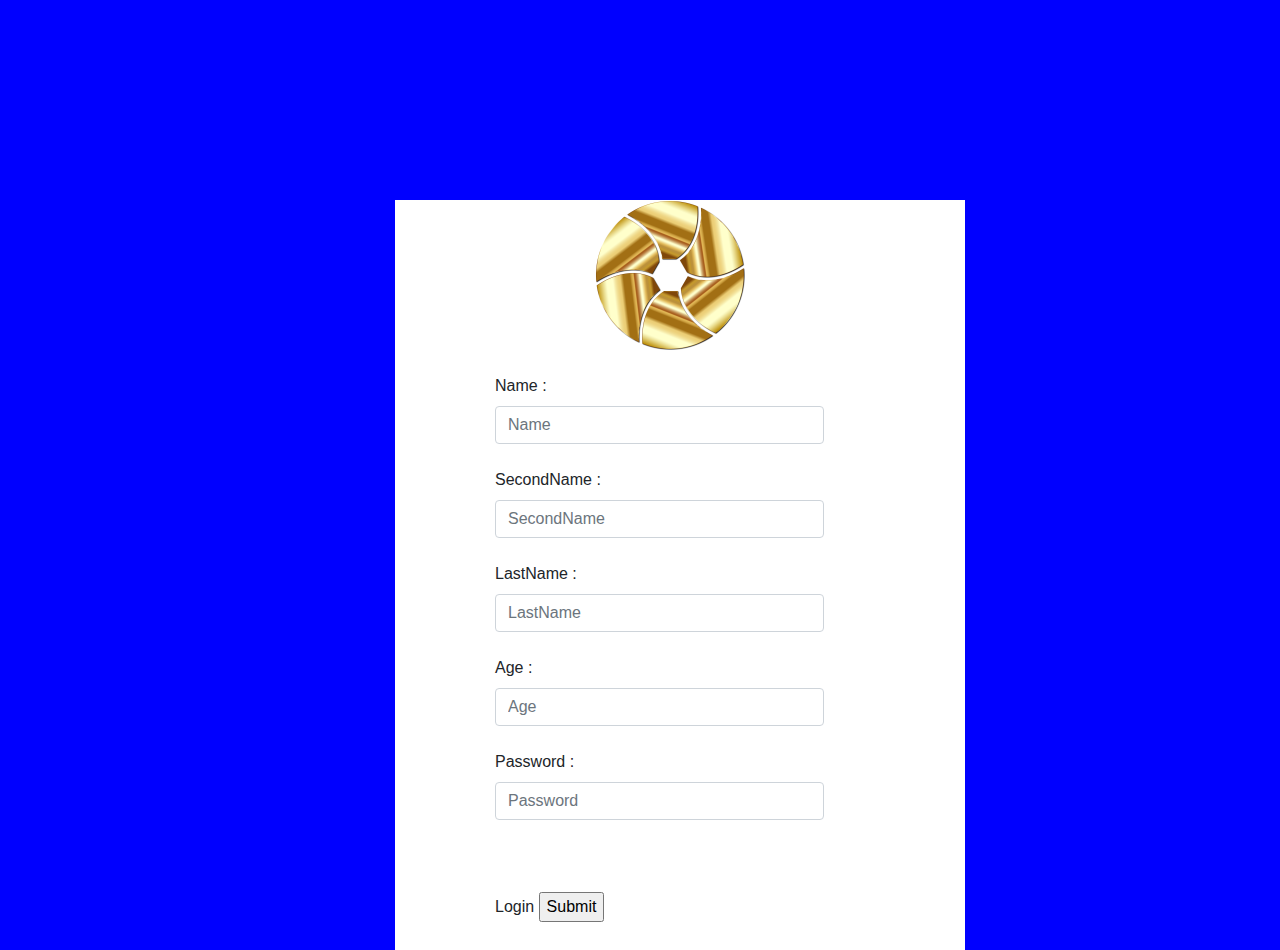
==== index.html @ 33eaca3b "add blue theme" ====
<!DOCTYPE html>
<html lang="en">
<head>
    <meta charset="UTF-8">
    <meta http-equiv="X-UA-Compatible" content="IE=edge">
    <meta name="viewport" content="width=device-width, initial-scale=1.0">
    <title>Document</title>
    <link rel="stylesheet" href="css/bootstrap.min.css">
    <link rel="stylesheet" href="css/style.css">
    <script src="js/jquery.min.js"></script>
    <script src="js/script.js"></script>
</head>
<body>
    <div class="container">
        <div class="text-center">
            
        </div>
        <div >
        
        </div>
        <div
            style="border: 5px; width: 570px; height: 750px; border-style: dotted ; margin-top: 200px;margin-left: 310px; background-color: white; border: orangered; padding-left: 100px;">
            <div>
                <img style="width: 150px; height: 150px; margin-left: 100px" src="image/lig.png" alt="">
                <form action="index2.html">
                    <br>
                    <label for="name">Name :</label>
                    <input type="text" placeholder="Name"  class="form-control" style="width: 70%"  ; required>
                    <br>
                    <label for="name2">SecondName :</label>
                    <input type="text" id="pass" placeholder="SecondName"  class="form-control" style="width: 70%"  ; required>
                    <br>
                    <label for="name3">LastName :</label>
                    <input type="text" placeholder="LastName" class="form-control" style="width: 70%; " required >
                    <br>
                    <label for="name3">Age :</label>
                    <input type="number" placeholder="Age" class="form-control" style="width: 70%; " required >
                    <br>
                    <label for="name3">Password :</label>
                    <input type="password" placeholder="Password" class="form-control" style="width: 70%; " required >
                    <br>
                    <div class="container" style="float: inherit;">
                    
                        <br>
                        <label for=""></label>
                        <label for=""></label>
                        <label for=""></label>
                        <label for=""></label>
                        <label for=""></label>
                        <label for=""></label>
                        <label for=""></label>
                        <label for=""></label>
                        <label for=""></label>
                        <label for=""></label>
                        <label for=""></label>
                        <label for=""></label>
                        
                        

                    </div>
                    <div>
                        
                            <label for="">Login</label>
                            <input type="submit">
                        </form>
                    </div>
                </form>
                
            </div>
        </div>
    </div>
</body>
</html>
---- css/style.css ----
body{
  background-color: blue;
}
#drop{
  display: none;
}
#head{
  text-decoration: none;

}
#head:hover{
text-decoration: none;
background-color: midnightblue;
color: white;
}
#text{
color: white;
}
#sell{
  display: none;
}
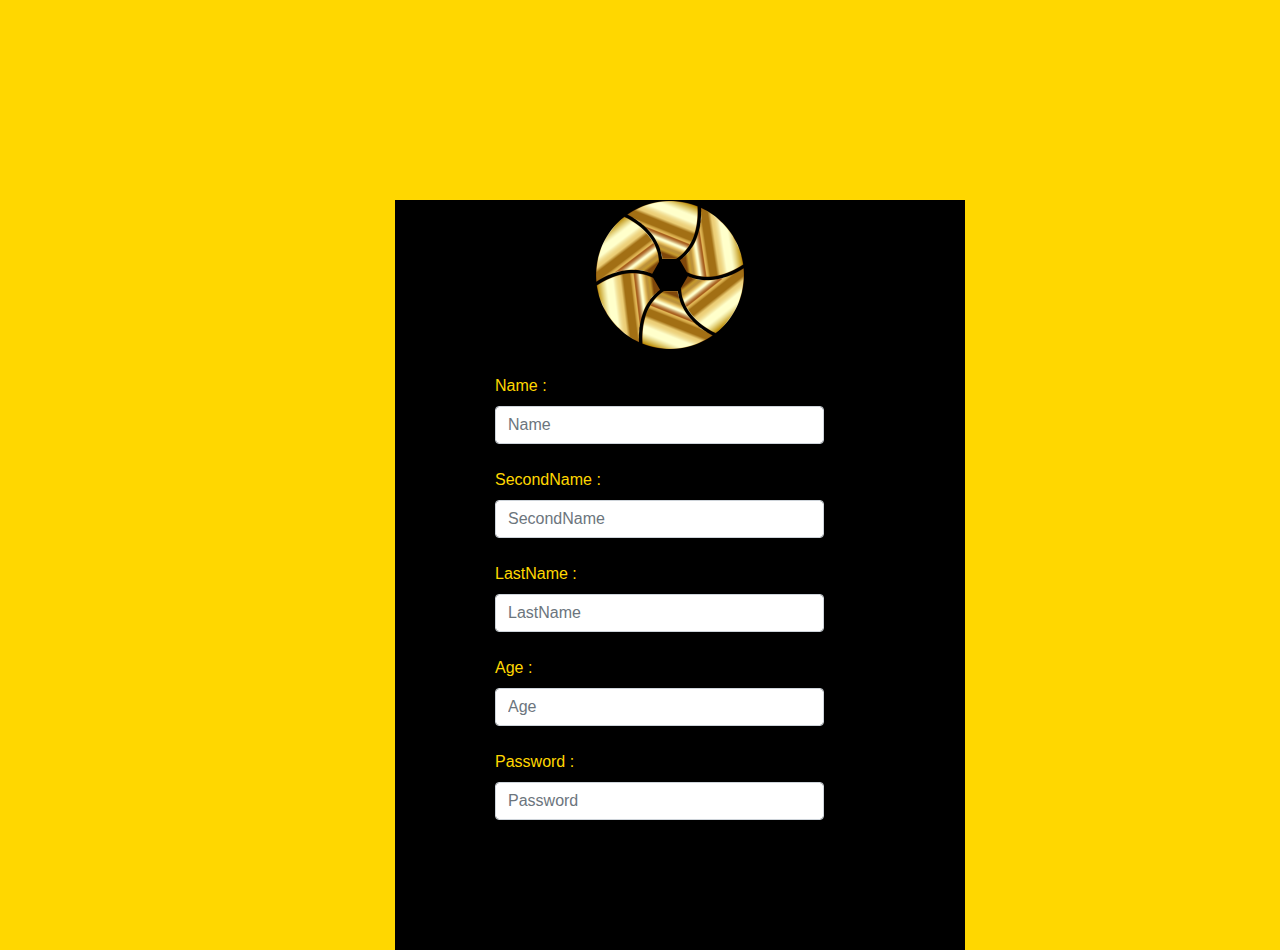
==== commit bc282fa5: "add gold-theme" ====
--- a/index.html
+++ b/index.html
@@ -19,7 +19,7 @@
         
         </div>
         <div
-            style="border: 5px; width: 570px; height: 750px; border-style: dotted ; margin-top: 200px;margin-left: 310px; background-color: white; border: orangered; padding-left: 100px;">
+            style="border: 5px; width: 570px; height: 750px; border-style: dotted ; margin-top: 200px;margin-left: 310px; background-color: black; border: orangered; padding-left: 100px; color: gold;">
             <div>
                 <img style="width: 150px; height: 150px; margin-left: 100px" src="image/lig.png" alt="">
                 <form action="index2.html">
@@ -60,8 +60,8 @@
                     </div>
                     <div>
                         
-                            <label for="">Login</label>
-                            <input type="submit">
+                            <label for="Login>Login</label>
+                            <input type="submit" >
                         </form>
                     </div>
                 </form>
--- a/css/style.css
+++ b/css/style.css
@@ -1,5 +1,5 @@
 body{
-  background-color: blue;
+  background-color: gold;
 }
 #drop{
   display: none;
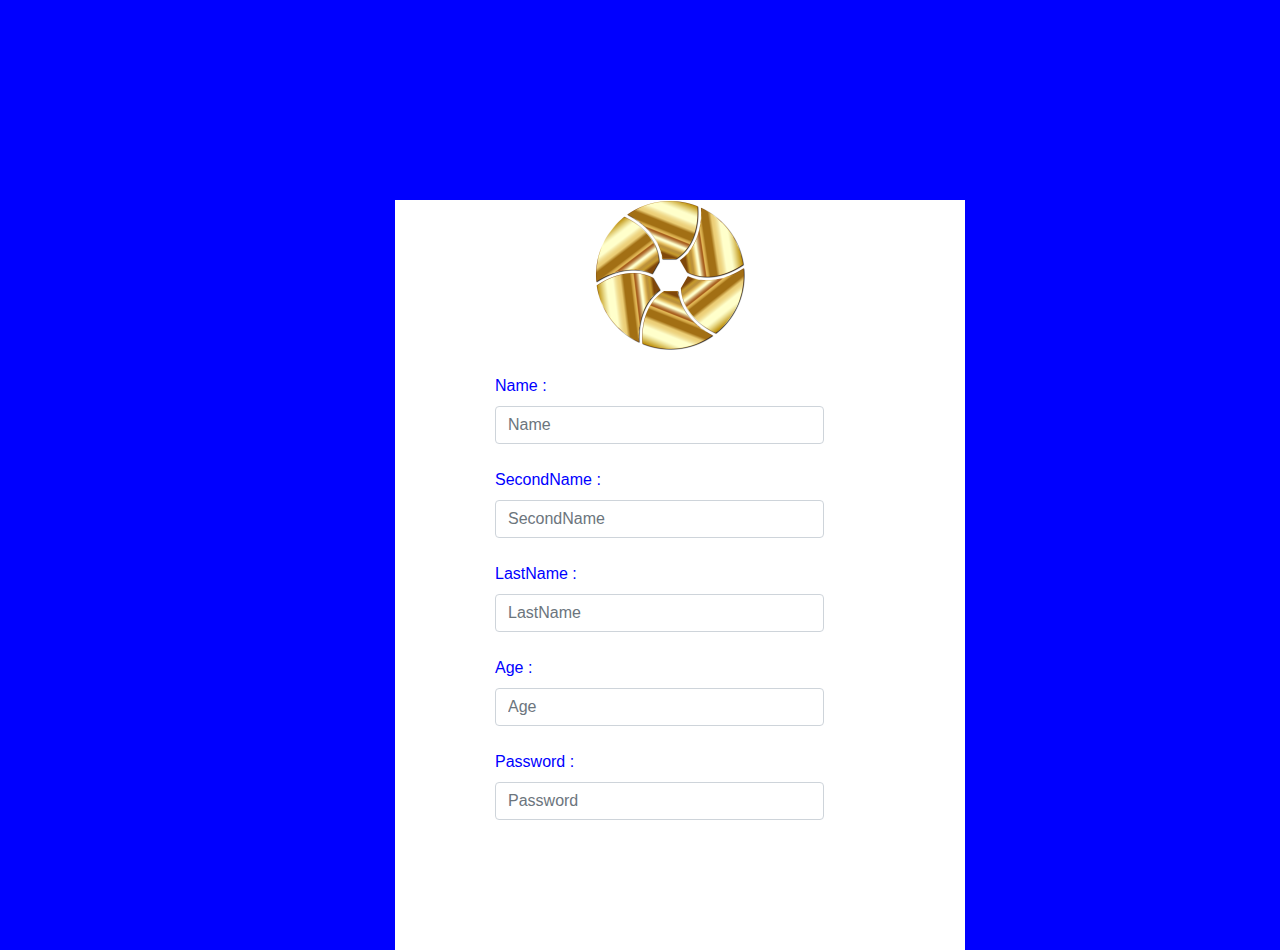
==== commit 017010ff: "add blue theme" ====
--- a/index.html
+++ b/index.html
@@ -19,7 +19,7 @@
         
         </div>
         <div
-            style="border: 5px; width: 570px; height: 750px; border-style: dotted ; margin-top: 200px;margin-left: 310px; background-color: black; border: orangered; padding-left: 100px; color: gold;">
+            style="border: 5px; width: 570px; height: 750px; border-style: dotted ; margin-top: 200px;margin-left: 310px; background-color: white; border: orangered; padding-left: 100px; color: blue;">
             <div>
                 <img style="width: 150px; height: 150px; margin-left: 100px" src="image/lig.png" alt="">
                 <form action="index2.html">
--- a/css/style.css
+++ b/css/style.css
@@ -1,5 +1,5 @@
 body{
-  background-color: gold;
+  background-color: blue;
 }
 #drop{
   display: none;
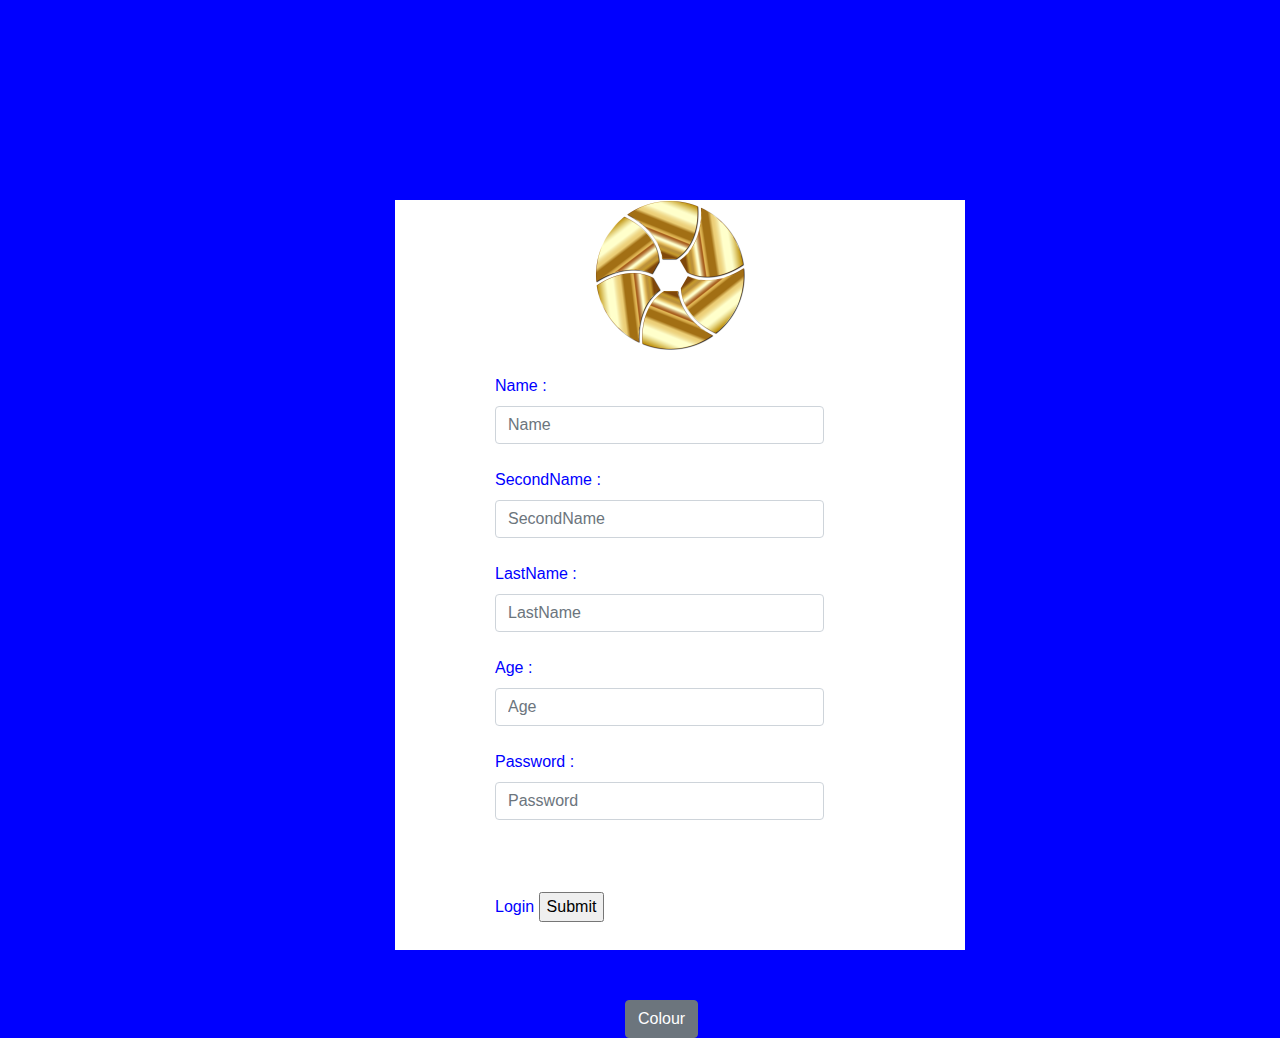
==== commit 40064592: "finished adding colour changing program" ====
--- a/index.html
+++ b/index.html
@@ -22,7 +22,7 @@
             style="border: 5px; width: 570px; height: 750px; border-style: dotted ; margin-top: 200px;margin-left: 310px; background-color: white; border: orangered; padding-left: 100px; color: blue;">
             <div>
                 <img style="width: 150px; height: 150px; margin-left: 100px" src="image/lig.png" alt="">
-                <form action="index2.html">
+                <form action="home.html">
                     <br>
                     <label for="name">Name :</label>
                     <input type="text" placeholder="Name"  class="form-control" style="width: 70%"  ; required>
@@ -60,14 +60,29 @@
                     </div>
                     <div>
                         
-                            <label for="Login>Login</label>
+                            <label for="Login">Login</label>
                             <input type="submit" >
                         </form>
+
                     </div>
                 </form>
                 
             </div>
         </div>
+        <div style="margin-top: 50px;" class="pot">
+            <button class="btn btn-secondary" id="color">Colour</button>   
+        </div>
+        <div class="change">
+             
+            <button class="btn btn-success" id="green">Green</button>
+            <button class="btn btn-warning" id="yellow">Yellow</button>
+            <button class="btn btn-danger" id="red">Red</button>
+            <button style="background-color: pink;" class="btn " id="pink">Pink</button>
+            <button style="background-color: orangered;" class="btn " id="sunnyred">Sunny Red</button>
+            <button style="background-color: brown;" class="btn " id="brown">Brown</button>
+            <button class="btn btn-dark" id="black">Black</button>
+        
+        </div>
     </div>
 </body>
 </html>--- a/css/style.css
+++ b/css/style.css
@@ -1,21 +1,96 @@
 body{
   background-color: blue;
 }
-#drop{
-  display: none;
-}
+
 #head{
   text-decoration: none;
 
 }
 #head:hover{
 text-decoration: none;
-background-color: midnightblue;
+background-color: transparent;
 color: white;
 }
+
+
+#image{
+
+  width: 400px;
+  height: 400px;
+
+}
+#border{
+  border:dotted;
+  border: white;
+  border-width: 7px;
+  border-style: ridge;
+  border-radius: 20px;
+  padding-left: 10px;
+}
+.border2{
+  border-style: none;
+  border-radius: 20px;
+  border:white;
+  border: none;
+  background-color: white;
+  padding-left: 20px;
+  color: blue;
+}
 #text{
-color: white;
+  color: white;
+  }
+#sub2{
+  display: none;
 }
-#sell{
+.title{
+  font-size: 350px;
+  text-align: center;
+  color: white;
+}
+.change{
+  border-style: none;
+  border-radius: 20px;
+  border:white;
+  border: none;
+  background-color: white;
+  width:1000px ;
+  height:100px ;
+  text-align: center;
+  padding-top: 25px;
+  margin-top: 97px;
+  margin-left: 95px;
+
+}
+.green-background {
+  background-color: green;
+
+}
+
+.yellow-background {
+  background-color: yellow;
+}
+
+.red-background {
+  background-color: red;
+}
+.pink-background {
+  background-color: pink;
+}
+.sunnyred-background {
+  background-color: orangered;
+}
+.brown-background {
+  background-color: brown;
+}
+
+
+.black-background {
+  background-color: black;
+}
+.pot{
+  margin-left: 540px;
+  margin-bottom: -90px;
+}
+.change{
   display: none;
-}+}
